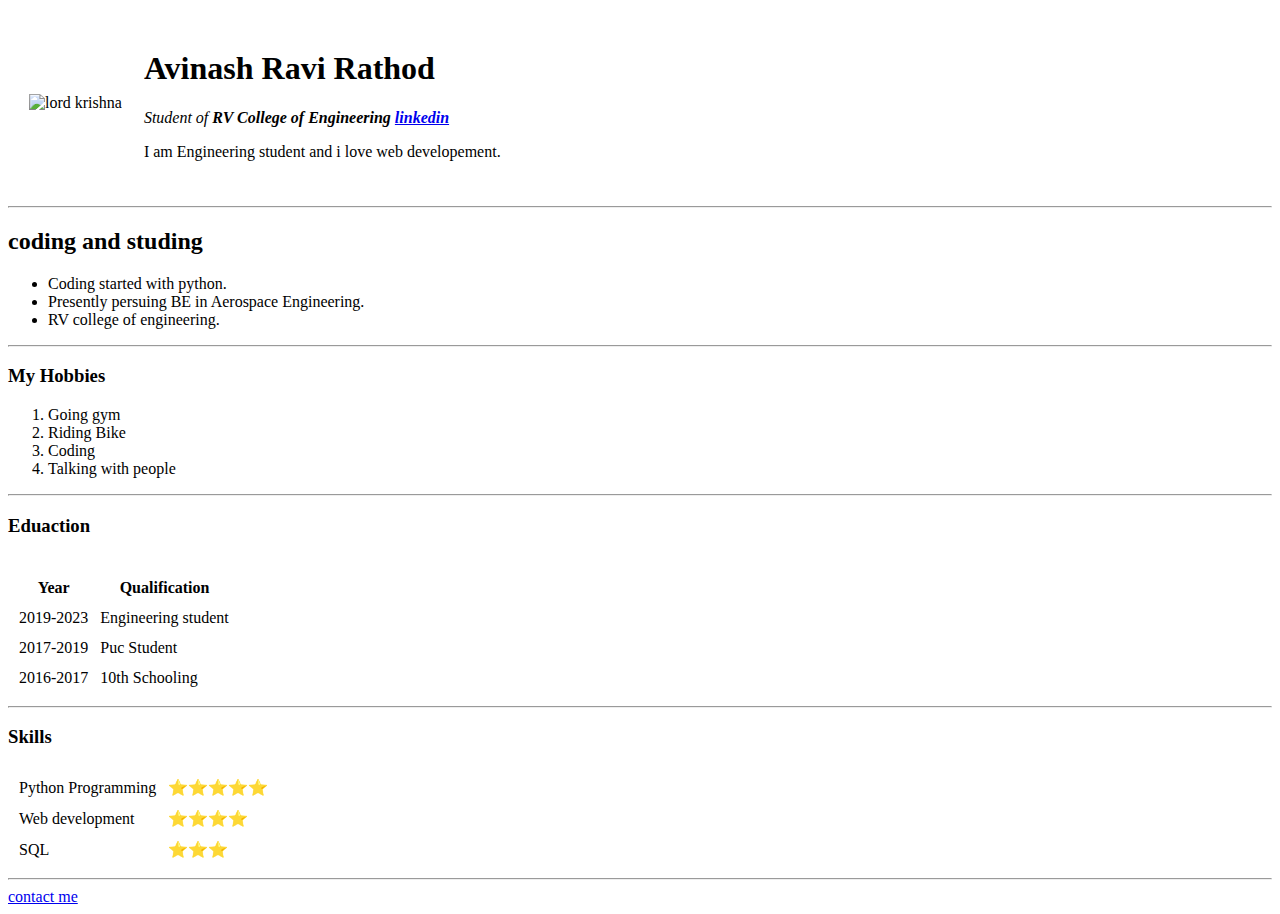
==== index.html @ fea5efa9 "Add initial cv website files" ====
<!DOCTYPE html>
<html lang="en">
<head>
    <meta charset="UTF-8">
    
    <title> Avinash Personal site </title>
</head>
<body>
    <table cellspacing="20">
        <tr>
            <td><img src="images/Avinash.png.jpg " alt="lord krishna" width="128" height="128"></td>
            <td><h1>Avinash Ravi Rathod</h1>
            <p><em> Student of<strong> RV College of Engineering <a href="https://www.linkedin.com/in/avinash-ravi-rathod-71509720b/">linkedin </a></strong></em></p>
            <p> I am Engineering student and i love web developement.</p>
            </td>
        </tr>
    </table>
    <hr>
    <h2> coding and  studing</h2>
    <ul>
        <li>Coding started with python.</li>
        <li> Presently persuing BE in Aerospace Engineering.</li>
        <li> RV college of engineering.</li>
    </ul>
    <hr>
    <h3>My Hobbies</h3>
    <ol>
        <li> Going gym</li>
        <li> Riding Bike</li>
        <li> Coding</li>
        <li>Talking with people</li>
    </ol>
    <hr>
    
    <h3> Eduaction</h3>
    <table cellspacing="10">
        <th>
            <tr>
                <th>Year</th>
                <th>Qualification</th>
                
            </tr>

        </th>
        <tbody>
            <tr> 
                <td> 2019-2023</td>
                <td>Engineering student</td>
            </tr>
            <tr>
                <td>2017-2019</td>
                <td> Puc Student</td>
            </tr>
            <tr>
                <td>2016-2017</td>
                <td>10th Schooling</td>
            </tr>
        </table>
        <hr>
        <h3>Skills</h3>
        <table cellspacing="10">
            <tr>
                <td>Python Programming</td>
                <td>⭐⭐⭐⭐⭐</td>
             </tr>
             <tr>
                <td>Web development</td>
                <td>⭐⭐⭐⭐</td>
            </tr>
            <tr>
                <td>SQL</td>
                <td>⭐⭐⭐</td>
            </tr>
         </table>

        </tbody>
        
    </table>
    <hr>
    <a href="contact-me.html">contact me</a>

</body>
</html>
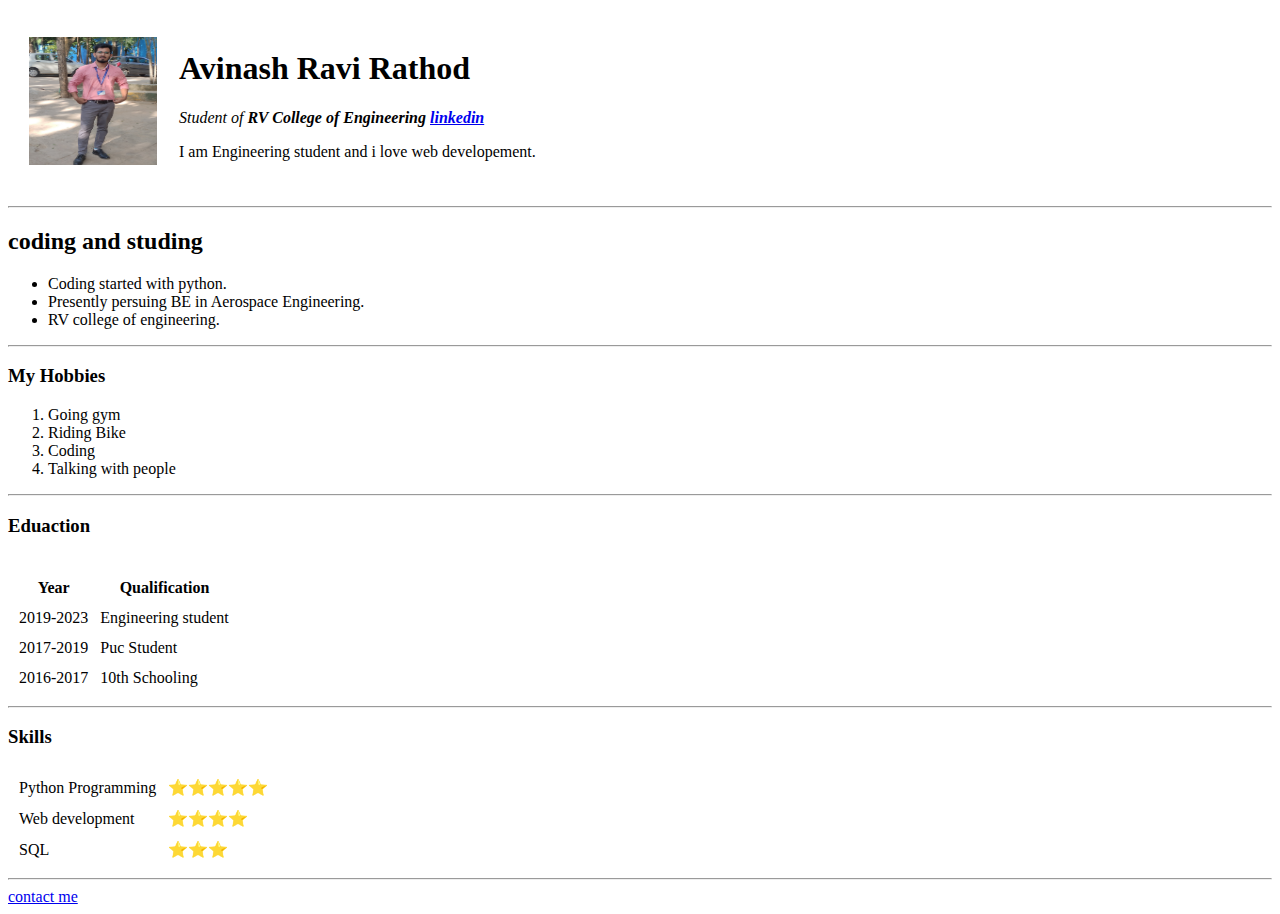
==== commit 9cd5f273: "Update index.html" ====
--- a/index.html
+++ b/index.html
@@ -8,7 +8,7 @@
 <body>
     <table cellspacing="20">
         <tr>
-            <td><img src="images/Avinash.png.jpg " alt="lord krishna" width="128" height="128"></td>
+            <td><img src="images/Avinash.png" alt="https://www.hindisoch.com/wp-content/uploads/2020/03/Black-Image-of-God-Shri-Krishna.jpg" width="128" height="128"></td>
             <td><h1>Avinash Ravi Rathod</h1>
             <p><em> Student of<strong> RV College of Engineering <a href="https://www.linkedin.com/in/avinash-ravi-rathod-71509720b/">linkedin </a></strong></em></p>
             <p> I am Engineering student and i love web developement.</p>
@@ -80,4 +80,4 @@
     <a href="contact-me.html">contact me</a>
 
 </body>
-</html>+</html>
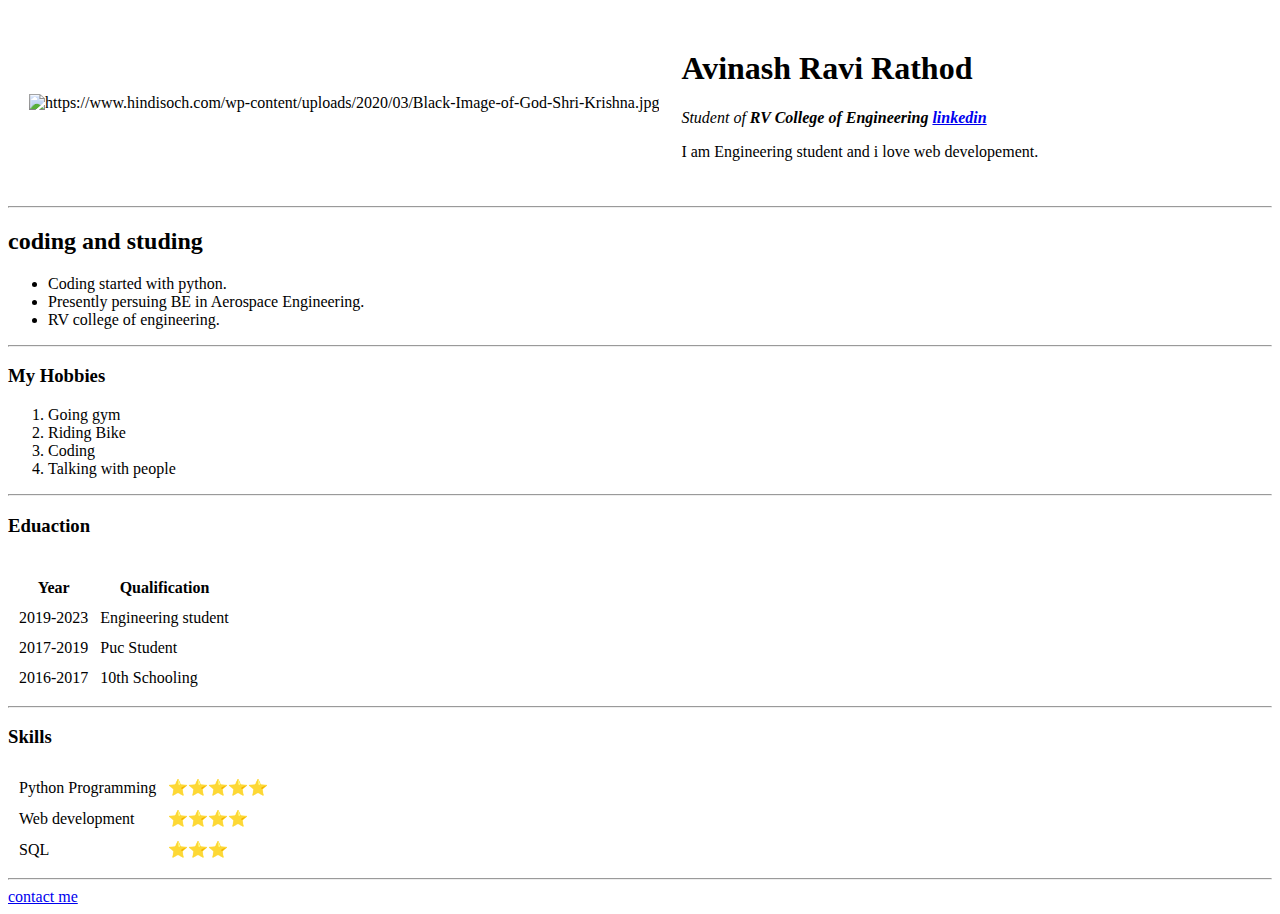
==== commit dbf98ccb: "Update index.html" ====
--- a/index.html
+++ b/index.html
@@ -8,7 +8,7 @@
 <body>
     <table cellspacing="20">
         <tr>
-            <td><img src="images/Avinash.png" alt="https://www.hindisoch.com/wp-content/uploads/2020/03/Black-Image-of-God-Shri-Krishna.jpg" width="128" height="128"></td>
+            <td><img src="images/Avinash.png.png" alt="https://www.hindisoch.com/wp-content/uploads/2020/03/Black-Image-of-God-Shri-Krishna.jpg" width="128" height="128"></td>
             <td><h1>Avinash Ravi Rathod</h1>
             <p><em> Student of<strong> RV College of Engineering <a href="https://www.linkedin.com/in/avinash-ravi-rathod-71509720b/">linkedin </a></strong></em></p>
             <p> I am Engineering student and i love web developement.</p>
